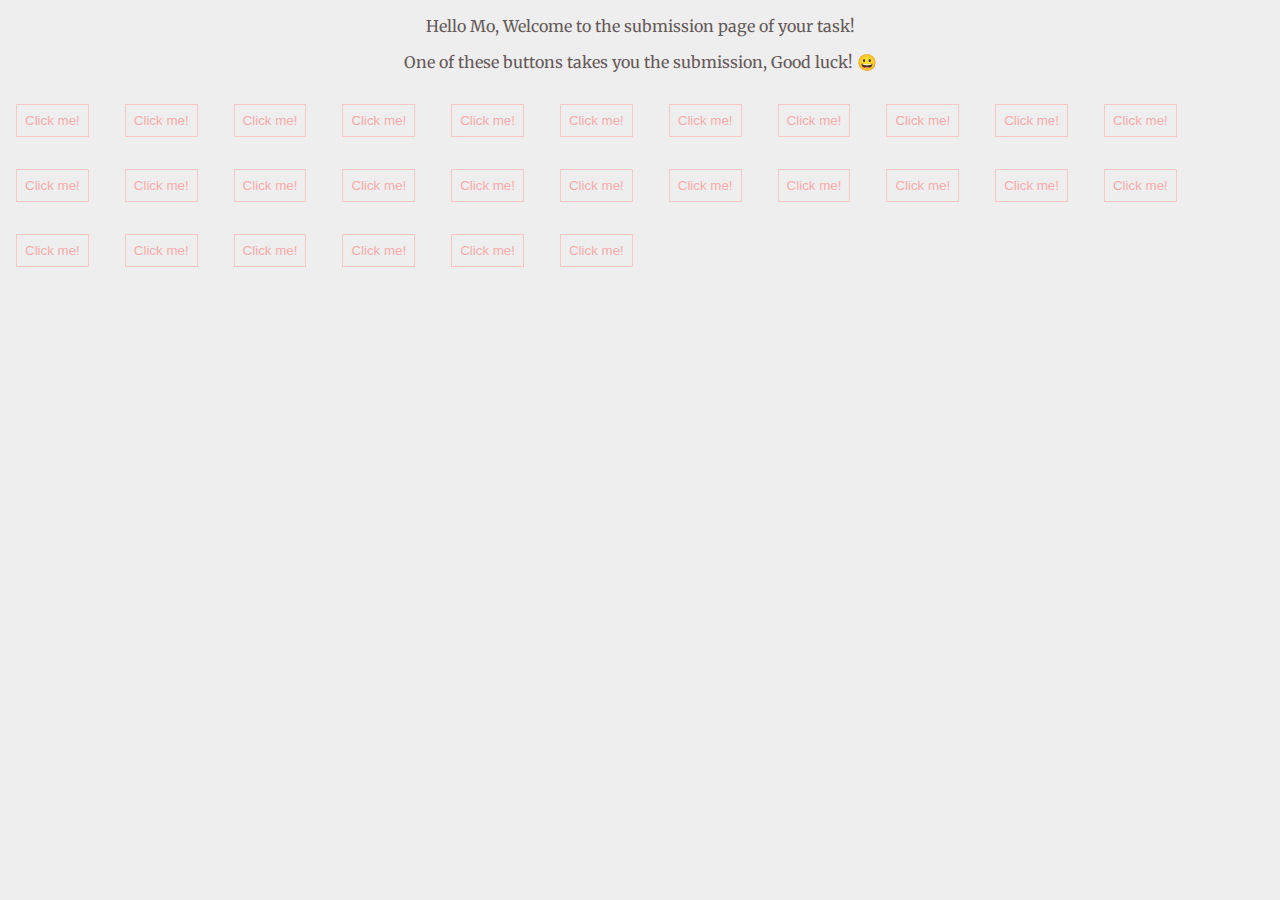
==== index.html @ 1b6159a5 "initial commit" ====
<!DOCTYPE html>
<html lang="en">
    <head>
        <meta charset="UTF-8">
        <meta http-equiv="X-UA-Compatible" content="IE=edge">
        <meta name="viewport" content="width=device-width, initial-scale=1.0">
        <title>Document</title>
        <link rel="stylesheet" href="/css/style.css">
    </head>
    <body>


    <p>Hello Mo, Welcome to the submission page of your task!</p>
    <p>One of these buttons takes you the submission, Good luck! &#128512</p>
    
    <button class="btn new-btn" onclick="document.getElementById('oops').innerHTML = 'Oops! Try again.'">Click me!</button>
    <button class="btn new-btn" onclick="document.getElementById('oops').innerHTML = 'Oops! Try again.'">Click me!</button>
    <button class="btn new-btn" onclick="document.getElementById('oops').innerHTML = 'Oops! Try again.'">Click me!</button>
    <button class="btn new-btn" onclick="document.getElementById('oops').innerHTML = 'Oops! Try again.'">Click me!</button>
    <button class="btn new-btn" onclick="document.getElementById('oops').innerHTML = 'Oops! Try again.'">Click me!</button>
    <button class="btn new-btn" onclick="document.getElementById('oops').innerHTML = 'Oops! Try again.'">Click me!</button>
    <button class="btn new-btn" onclick="document.getElementById('oops').innerHTML = 'Oops! Try again.'">Click me!</button>
    <button class="btn new-btn" onclick="document.getElementById('oops').innerHTML = 'Oops! Try again.'">Click me!</button>
    <button class="btn new-btn" onclick="document.getElementById('oops').innerHTML = 'Oops! Try again.'">Click me!</button>
    <button class="btn new-btn" onclick="document.getElementById('oops').innerHTML = 'Oops! Try again.'">Click me!</button>
    <button class="btn new-btn" onclick="document.getElementById('oops').innerHTML = 'Oops! Try again.'">Click me!</button>
    <button class="btn new-btn" onclick="document.getElementById('oops').innerHTML = 'Oops! Try again.'">Click me!</button>
    <button class="btn new-btn" onclick="document.getElementById('oops').innerHTML = 'Oops! Try again.'">Click me!</button>
    <button class="btn new-btn" onclick="document.getElementById('oops').innerHTML = 'Oops! Try again.'">Click me!</button>
    <button class="btn new-btn" onclick="document.getElementById('oops').innerHTML = 'Oops! Try again.'">Click me!</button>
    <button class="btn new-btn" onclick="document.getElementById('oops').innerHTML = 'Oops! Try again.'">Click me!</button>
    <button class="btn new-btn" onclick="document.getElementById('oops').innerHTML = 'Oops! Try again.'">Click me!</button>
    <button class="btn new-btn" onclick="document.getElementById('oops').innerHTML = 'Oops! Try again.'">Click me!</button>
    <button class="btn new-btn" onclick="document.getElementById('oops').innerHTML = 'Oops! Try again.'">Click me!</button>
    <button class="btn new-btn" onclick="document.getElementById('oops').innerHTML = 'Oops! Try again.'">Click me!</button>
    <a href="final.html"><button class="btn new-btn">Click me!</button></a>
    <button class="btn new-btn" onclick="document.getElementById('oops').innerHTML = 'Oops! Try again.'">Click me!</button>
    <button class="btn new-btn" onclick="document.getElementById('oops').innerHTML = 'Oops! Try again.'">Click me!</button>
    <button class="btn new-btn" onclick="document.getElementById('oops').innerHTML = 'Oops! Try again.'">Click me!</button>
    <button class="btn new-btn" onclick="document.getElementById('oops').innerHTML = 'Oops! Try again.'">Click me!</button>
    <button class="btn new-btn" onclick="document.getElementById('oops').innerHTML = 'Oops! Try again.'">Click me!</button>
    <button class="btn new-btn" onclick="document.getElementById('oops').innerHTML = 'Oops! Try again.'">Click me!</button>
    <button class="btn new-btn" onclick="document.getElementById('oops').innerHTML = 'Oops! Try again.'">Click me!</button>
    
    <p id="oops"></p>

   
    </body>
</html>
---- css/style.css ----
@import url('https://fonts.googleapis.com/css2?family=Poppins:ital,wght@1,300;1,400;1,500;1,600;1,700;1,800;1,900&display=swap');
@import url('https://fonts.googleapis.com/css2?family=Pacifico&display=swap');
@import url('https://fonts.googleapis.com/css2?family=Roboto:ital,wght@1,100;1,500&display=swap');
@import url('https://fonts.googleapis.com/css2?family=Merriweather:wght@300;400&display=swap');

*
{
    padding: 0;
    margin: 0;
}

a{
    text-decoration: none;
}

body{
    background: #eee;
    font-family: 'Merriweather';

}
p, h3, h4 {
    margin: 1rem auto;
    text-align: center;
    color: rgb(102, 90, 90);
}
/* input style */
input, textarea {
    width: 100%;
    padding: 0.5rem;
    margin: 1rem 0;
    box-sizing: border-box;
    border: none;
    border-bottom: 2px solid rgb(250, 171, 171);
}

/* General button style */
.btn{
    background: transparent;
    color: rgb(250, 171, 171);
    border: 1px solid rgb(250, 199, 199);
    padding: 0.5rem;
    text-align: center;
    cursor: pointer;
}
.new-btn {
    margin: 1rem;
}

/* Input button hover effect */
.btn:hover{
    background: rgb(250, 199, 199);
    color: white;
}

/* Certain changes to the greet section button */
#btn2{
    background: white;
    color: rgb(250, 171, 171);
    border: 1px solid rgb(250, 171, 171);
}

/* Greet section hover effect */
#btn2:hover{
    background: rgb(250, 171, 171);
    color: white;
}

/* input section */
#input, #color{
    color: rgb(250, 171, 171);
    width: 20rem;
    background: #fff;
    padding: 4rem;
    font-family: Calibri;
    font-size: 1rem;
    margin: 2rem auto;
    border: 1px solid rgb(250, 199, 199);
    border-radius: 30% 0 30% 0;
    opacity: 0;

    /* Set transitions up */
    -webkit-transition: opacity 3s;
    -moz-transition: opacity 3s;
    transition: opacity 3s;

}


/* When the ShowInputSection function finds this class, the opacity of the section becomes 1 after the time specified. */
#input.show-input {
    opacity: 1;
    
    /* Set transitions up */
    -webkit-transition: opacity 3s;
    -moz-transition: opacity 3s;
    transition: opacity 3s;
}

/* greet section */
#greet{
    color: rgb(133, 95, 114);
    width: 20rem;
    background: rgb(255, 232, 232);
    padding: 4rem;
    font-family: Calibri;
    font-size: 1rem;
    margin: 2rem auto;
    border: 1px solid white;
    border-radius: 30% 0 30% 0;
    opacity: 0;

    /* Set transitions up */
    -webkit-transition: opacity 3s;
    -moz-transition: opacity 3s;
    transition: opacity 3s;
}

/* When the ShowGreetSection function finds this class, the opacity of the section becomes 1 after the time specified. */
#greet.show-greet {
    opacity: 1;
    
    /* Set transitions up */
    -webkit-transition: opacity 3s;
    -moz-transition: opacity 3s;
    transition: opacity 3s;
}

/* Color me section */
#color.show-color {
    opacity: 1;
    
    /* Set transitions up */
    -webkit-transition: opacity 3s;
    -moz-transition: opacity 3s;
    transition: opacity 3s;
}
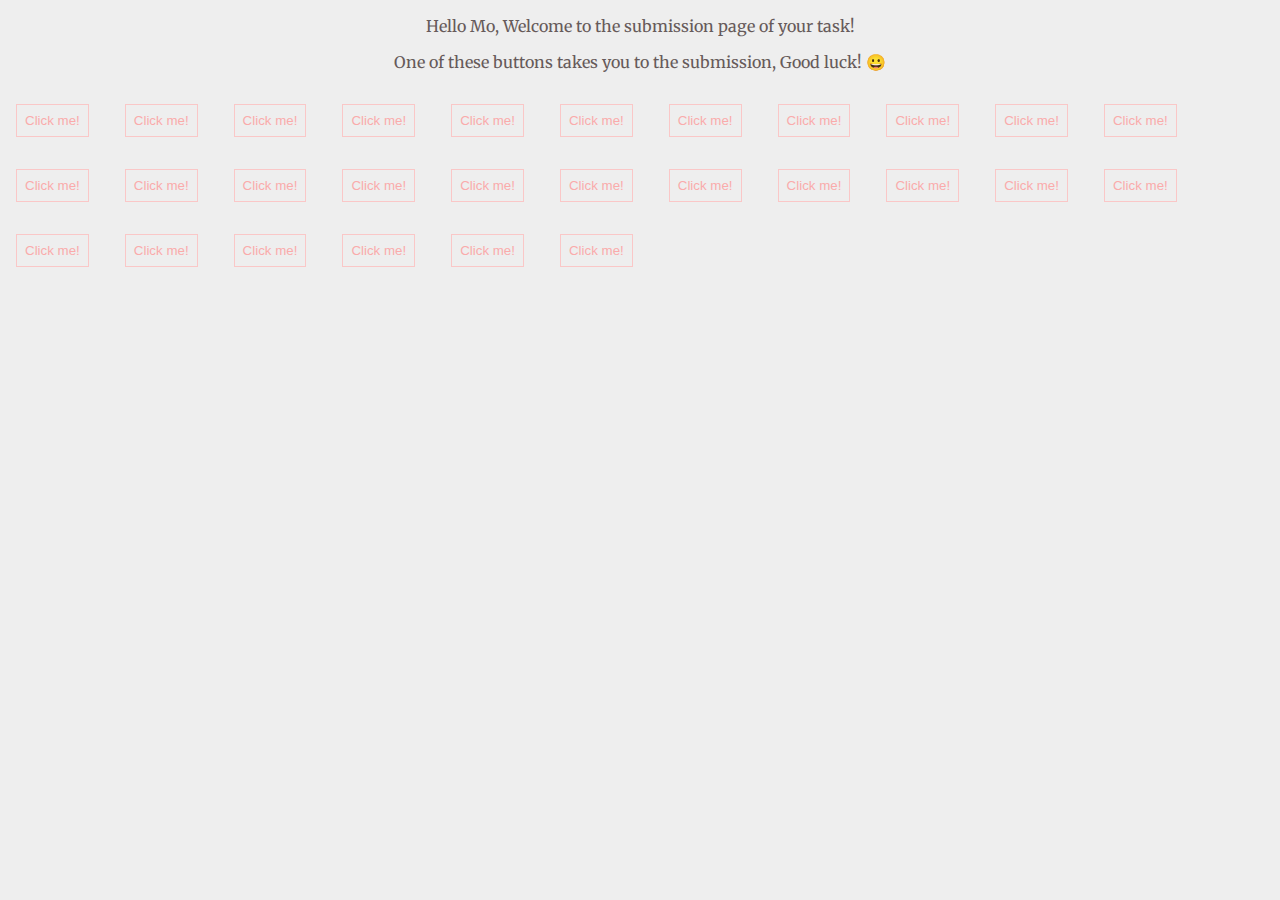
==== commit 4c73d33a: "corrected css linking" ====
--- a/index.html
+++ b/index.html
@@ -5,13 +5,13 @@
         <meta http-equiv="X-UA-Compatible" content="IE=edge">
         <meta name="viewport" content="width=device-width, initial-scale=1.0">
         <title>Document</title>
-        <link rel="stylesheet" href="/css/style.css">
+        <link rel="stylesheet" href="css/style.css">
     </head>
     <body>
 
 
     <p>Hello Mo, Welcome to the submission page of your task!</p>
-    <p>One of these buttons takes you the submission, Good luck! &#128512</p>
+    <p>One of these buttons takes you to the submission, Good luck! &#128512</p>
     
     <button class="btn new-btn" onclick="document.getElementById('oops').innerHTML = 'Oops! Try again.'">Click me!</button>
     <button class="btn new-btn" onclick="document.getElementById('oops').innerHTML = 'Oops! Try again.'">Click me!</button>
@@ -46,4 +46,4 @@
 
    
     </body>
-</html>+</html>
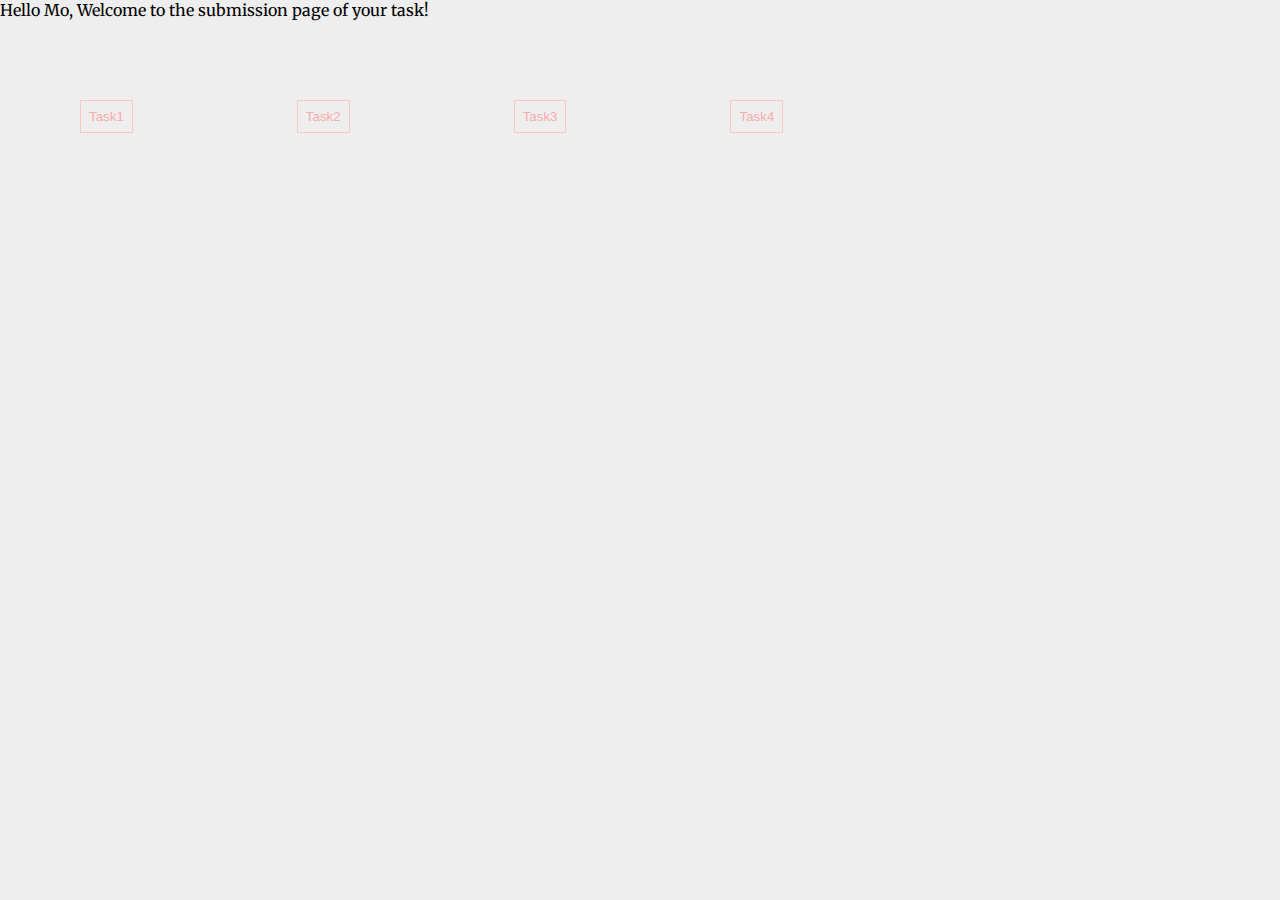
==== commit 8d45ff53: "new tasks added" ====
--- a/index.html
+++ b/index.html
@@ -5,45 +5,21 @@
         <meta http-equiv="X-UA-Compatible" content="IE=edge">
         <meta name="viewport" content="width=device-width, initial-scale=1.0">
         <title>Document</title>
-        <link rel="stylesheet" href="css/style.css">
+        <link rel="stylesheet" href="task1/css/style.css">
     </head>
     <body>
 
 
     <p>Hello Mo, Welcome to the submission page of your task!</p>
-    <p>One of these buttons takes you to the submission, Good luck! &#128512</p>
     
-    <button class="btn new-btn" onclick="document.getElementById('oops').innerHTML = 'Oops! Try again.'">Click me!</button>
-    <button class="btn new-btn" onclick="document.getElementById('oops').innerHTML = 'Oops! Try again.'">Click me!</button>
-    <button class="btn new-btn" onclick="document.getElementById('oops').innerHTML = 'Oops! Try again.'">Click me!</button>
-    <button class="btn new-btn" onclick="document.getElementById('oops').innerHTML = 'Oops! Try again.'">Click me!</button>
-    <button class="btn new-btn" onclick="document.getElementById('oops').innerHTML = 'Oops! Try again.'">Click me!</button>
-    <button class="btn new-btn" onclick="document.getElementById('oops').innerHTML = 'Oops! Try again.'">Click me!</button>
-    <button class="btn new-btn" onclick="document.getElementById('oops').innerHTML = 'Oops! Try again.'">Click me!</button>
-    <button class="btn new-btn" onclick="document.getElementById('oops').innerHTML = 'Oops! Try again.'">Click me!</button>
-    <button class="btn new-btn" onclick="document.getElementById('oops').innerHTML = 'Oops! Try again.'">Click me!</button>
-    <button class="btn new-btn" onclick="document.getElementById('oops').innerHTML = 'Oops! Try again.'">Click me!</button>
-    <button class="btn new-btn" onclick="document.getElementById('oops').innerHTML = 'Oops! Try again.'">Click me!</button>
-    <button class="btn new-btn" onclick="document.getElementById('oops').innerHTML = 'Oops! Try again.'">Click me!</button>
-    <button class="btn new-btn" onclick="document.getElementById('oops').innerHTML = 'Oops! Try again.'">Click me!</button>
-    <button class="btn new-btn" onclick="document.getElementById('oops').innerHTML = 'Oops! Try again.'">Click me!</button>
-    <button class="btn new-btn" onclick="document.getElementById('oops').innerHTML = 'Oops! Try again.'">Click me!</button>
-    <button class="btn new-btn" onclick="document.getElementById('oops').innerHTML = 'Oops! Try again.'">Click me!</button>
-    <button class="btn new-btn" onclick="document.getElementById('oops').innerHTML = 'Oops! Try again.'">Click me!</button>
-    <button class="btn new-btn" onclick="document.getElementById('oops').innerHTML = 'Oops! Try again.'">Click me!</button>
-    <button class="btn new-btn" onclick="document.getElementById('oops').innerHTML = 'Oops! Try again.'">Click me!</button>
-    <button class="btn new-btn" onclick="document.getElementById('oops').innerHTML = 'Oops! Try again.'">Click me!</button>
-    <a href="final.html"><button class="btn new-btn">Click me!</button></a>
-    <button class="btn new-btn" onclick="document.getElementById('oops').innerHTML = 'Oops! Try again.'">Click me!</button>
-    <button class="btn new-btn" onclick="document.getElementById('oops').innerHTML = 'Oops! Try again.'">Click me!</button>
-    <button class="btn new-btn" onclick="document.getElementById('oops').innerHTML = 'Oops! Try again.'">Click me!</button>
-    <button class="btn new-btn" onclick="document.getElementById('oops').innerHTML = 'Oops! Try again.'">Click me!</button>
-    <button class="btn new-btn" onclick="document.getElementById('oops').innerHTML = 'Oops! Try again.'">Click me!</button>
-    <button class="btn new-btn" onclick="document.getElementById('oops').innerHTML = 'Oops! Try again.'">Click me!</button>
-    <button class="btn new-btn" onclick="document.getElementById('oops').innerHTML = 'Oops! Try again.'">Click me!</button>
+
+    <a href="task1/final.html"><button class="btn new-btn">Task1</button></a>
+    <a href="task2/index.html"><button class="btn new-btn">Task2</button></a>
+    <a href="task3/index.html"><button class="btn new-btn">Task3</button></a>
+    <a href="task4/index.html"><button class="btn new-btn">Task4</button></a>
     
     <p id="oops"></p>
 
    
     </body>
-</html>
+</html>--- a/task1/css/style.css
+++ b/task1/css/style.css
@@ -0,0 +1,144 @@
+@import url('https://fonts.googleapis.com/css2?family=Poppins:ital,wght@1,300;1,400;1,500;1,600;1,700;1,800;1,900&display=swap');
+@import url('https://fonts.googleapis.com/css2?family=Pacifico&display=swap');
+@import url('https://fonts.googleapis.com/css2?family=Roboto:ital,wght@1,100;1,500&display=swap');
+@import url('https://fonts.googleapis.com/css2?family=Merriweather:wght@300;400&display=swap');
+
+*
+{
+    padding: 0;
+    margin: 0;
+}
+
+a{
+    text-decoration: none;
+}
+
+body{
+    background: #eee;
+    font-family: 'Merriweather';
+
+}
+#colorCode{
+    margin: 1rem 0;
+    color: white;
+}
+h3, h4 {
+    margin: 1rem auto;
+    text-align: center;
+    color: rgb(102, 90, 90);
+}
+/* input style */
+input, textarea {
+    width: 100%;
+    padding: 0.5rem;
+    margin: 1rem 0;
+    box-sizing: border-box;
+    border: none;
+    border-bottom: 2px solid rgb(250, 171, 171);
+}
+
+/* General button style */
+.btn{
+    background: transparent;
+    color: rgb(250, 171, 171);
+    border: 1px solid rgb(250, 199, 199);
+    padding: 0.5rem;
+    text-align: center;
+    cursor: pointer;
+}
+.new-btn {
+    margin: 5rem;
+}
+
+/* Input button hover effect */
+.btn:hover{
+    background: rgb(250, 199, 199);
+    color: white;
+}
+
+/* Certain changes to the greet section button */
+#btn2{
+    background: white;
+    color: rgb(250, 171, 171);
+    border: 1px solid rgb(250, 171, 171);
+}
+
+/* Greet section hover effect */
+#btn2:hover{
+    background: rgb(250, 171, 171);
+    color: white;
+}
+
+/* input section */
+#input, #color{
+    color: rgb(250, 171, 171);
+    width: 20rem;
+    background: #fff;
+    padding: 4rem;
+    font-family: Calibri;
+    font-size: 1rem;
+    margin: 2rem auto;
+    border: 1px solid rgb(250, 199, 199);
+    border-radius: 30% 0 30% 0;
+    opacity: 0;
+
+    /* Set transitions up */
+    -webkit-transition: opacity 3s;
+    -moz-transition: opacity 3s;
+    transition: opacity 3s;
+
+}
+
+
+/* When the ShowInputSection function finds this class, the opacity of the section becomes 1 after the time specified. */
+#input.show-input {
+    opacity: 1;
+    
+    /* Set transitions up */
+    -webkit-transition: opacity 3s;
+    -moz-transition: opacity 3s;
+    transition: opacity 3s;
+}
+
+/* greet section */
+#greet{
+    color: rgb(133, 95, 114);
+    width: 20rem;
+    background: rgb(255, 232, 232);
+    padding: 4rem;
+    font-family: Calibri;
+    font-size: 1rem;
+    margin: 2rem auto;
+    border: 1px solid white;
+    border-radius: 30% 0 30% 0;
+    opacity: 0;
+
+    /* Set transitions up */
+    -webkit-transition: opacity 3s;
+    -moz-transition: opacity 3s;
+    transition: opacity 3s;
+}
+
+/* When the ShowGreetSection function finds this class, the opacity of the section becomes 1 after the time specified. */
+#greet.show-greet {
+    opacity: 1;
+    
+    /* Set transitions up */
+    -webkit-transition: opacity 3s;
+    -moz-transition: opacity 3s;
+    transition: opacity 3s;
+}
+
+/* Color me section */
+#color.show-color {
+    opacity: 1;
+    
+    /* Set transitions up */
+    -webkit-transition: opacity 3s;
+    -moz-transition: opacity 3s;
+    transition: opacity 3s;
+}
+
+
+
+
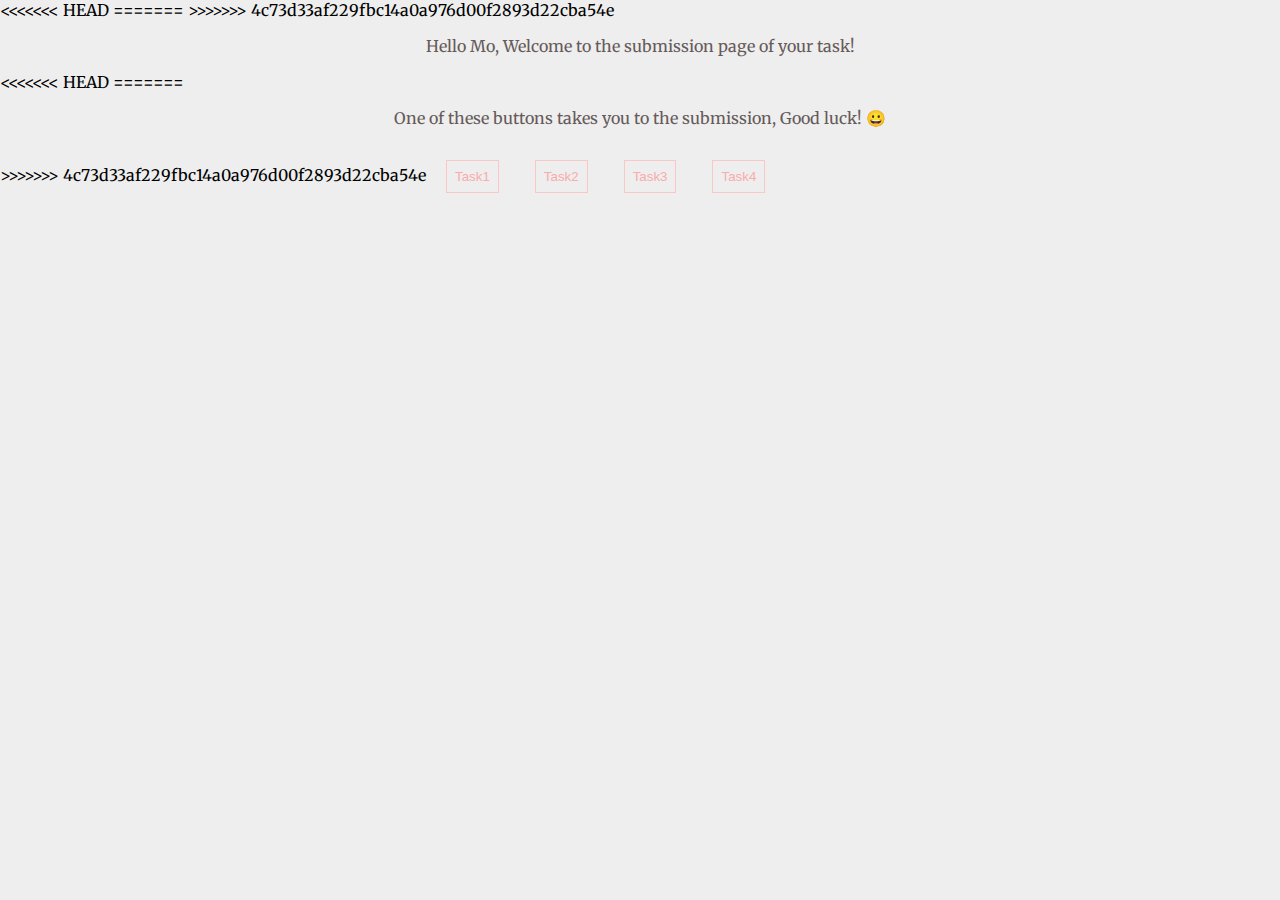
==== commit c2ac290f: "Merge branch 'main' of https://github.com/WeeNeeBee/Mo-Task" ====
--- a/index.html
+++ b/index.html
@@ -5,12 +5,20 @@
         <meta http-equiv="X-UA-Compatible" content="IE=edge">
         <meta name="viewport" content="width=device-width, initial-scale=1.0">
         <title>Document</title>
+<<<<<<< HEAD
         <link rel="stylesheet" href="task1/css/style.css">
+=======
+        <link rel="stylesheet" href="css/style.css">
+>>>>>>> 4c73d33af229fbc14a0a976d00f2893d22cba54e
     </head>
     <body>
 
 
     <p>Hello Mo, Welcome to the submission page of your task!</p>
+<<<<<<< HEAD
+=======
+    <p>One of these buttons takes you to the submission, Good luck! &#128512</p>
+>>>>>>> 4c73d33af229fbc14a0a976d00f2893d22cba54e
     
 
     <a href="task1/final.html"><button class="btn new-btn">Task1</button></a>
@@ -22,4 +30,4 @@
 
    
     </body>
-</html>+</html>
--- a/css/style.css
+++ b/css/style.css
@@ -0,0 +1,140 @@
+@import url('https://fonts.googleapis.com/css2?family=Poppins:ital,wght@1,300;1,400;1,500;1,600;1,700;1,800;1,900&display=swap');
+@import url('https://fonts.googleapis.com/css2?family=Pacifico&display=swap');
+@import url('https://fonts.googleapis.com/css2?family=Roboto:ital,wght@1,100;1,500&display=swap');
+@import url('https://fonts.googleapis.com/css2?family=Merriweather:wght@300;400&display=swap');
+
+*
+{
+    padding: 0;
+    margin: 0;
+}
+
+a{
+    text-decoration: none;
+}
+
+body{
+    background: #eee;
+    font-family: 'Merriweather';
+
+}
+p, h3, h4 {
+    margin: 1rem auto;
+    text-align: center;
+    color: rgb(102, 90, 90);
+}
+/* input style */
+input, textarea {
+    width: 100%;
+    padding: 0.5rem;
+    margin: 1rem 0;
+    box-sizing: border-box;
+    border: none;
+    border-bottom: 2px solid rgb(250, 171, 171);
+}
+
+/* General button style */
+.btn{
+    background: transparent;
+    color: rgb(250, 171, 171);
+    border: 1px solid rgb(250, 199, 199);
+    padding: 0.5rem;
+    text-align: center;
+    cursor: pointer;
+}
+.new-btn {
+    margin: 1rem;
+}
+
+/* Input button hover effect */
+.btn:hover{
+    background: rgb(250, 199, 199);
+    color: white;
+}
+
+/* Certain changes to the greet section button */
+#btn2{
+    background: white;
+    color: rgb(250, 171, 171);
+    border: 1px solid rgb(250, 171, 171);
+}
+
+/* Greet section hover effect */
+#btn2:hover{
+    background: rgb(250, 171, 171);
+    color: white;
+}
+
+/* input section */
+#input, #color{
+    color: rgb(250, 171, 171);
+    width: 20rem;
+    background: #fff;
+    padding: 4rem;
+    font-family: Calibri;
+    font-size: 1rem;
+    margin: 2rem auto;
+    border: 1px solid rgb(250, 199, 199);
+    border-radius: 30% 0 30% 0;
+    opacity: 0;
+
+    /* Set transitions up */
+    -webkit-transition: opacity 3s;
+    -moz-transition: opacity 3s;
+    transition: opacity 3s;
+
+}
+
+
+/* When the ShowInputSection function finds this class, the opacity of the section becomes 1 after the time specified. */
+#input.show-input {
+    opacity: 1;
+    
+    /* Set transitions up */
+    -webkit-transition: opacity 3s;
+    -moz-transition: opacity 3s;
+    transition: opacity 3s;
+}
+
+/* greet section */
+#greet{
+    color: rgb(133, 95, 114);
+    width: 20rem;
+    background: rgb(255, 232, 232);
+    padding: 4rem;
+    font-family: Calibri;
+    font-size: 1rem;
+    margin: 2rem auto;
+    border: 1px solid white;
+    border-radius: 30% 0 30% 0;
+    opacity: 0;
+
+    /* Set transitions up */
+    -webkit-transition: opacity 3s;
+    -moz-transition: opacity 3s;
+    transition: opacity 3s;
+}
+
+/* When the ShowGreetSection function finds this class, the opacity of the section becomes 1 after the time specified. */
+#greet.show-greet {
+    opacity: 1;
+    
+    /* Set transitions up */
+    -webkit-transition: opacity 3s;
+    -moz-transition: opacity 3s;
+    transition: opacity 3s;
+}
+
+/* Color me section */
+#color.show-color {
+    opacity: 1;
+    
+    /* Set transitions up */
+    -webkit-transition: opacity 3s;
+    -moz-transition: opacity 3s;
+    transition: opacity 3s;
+}
+
+
+
+
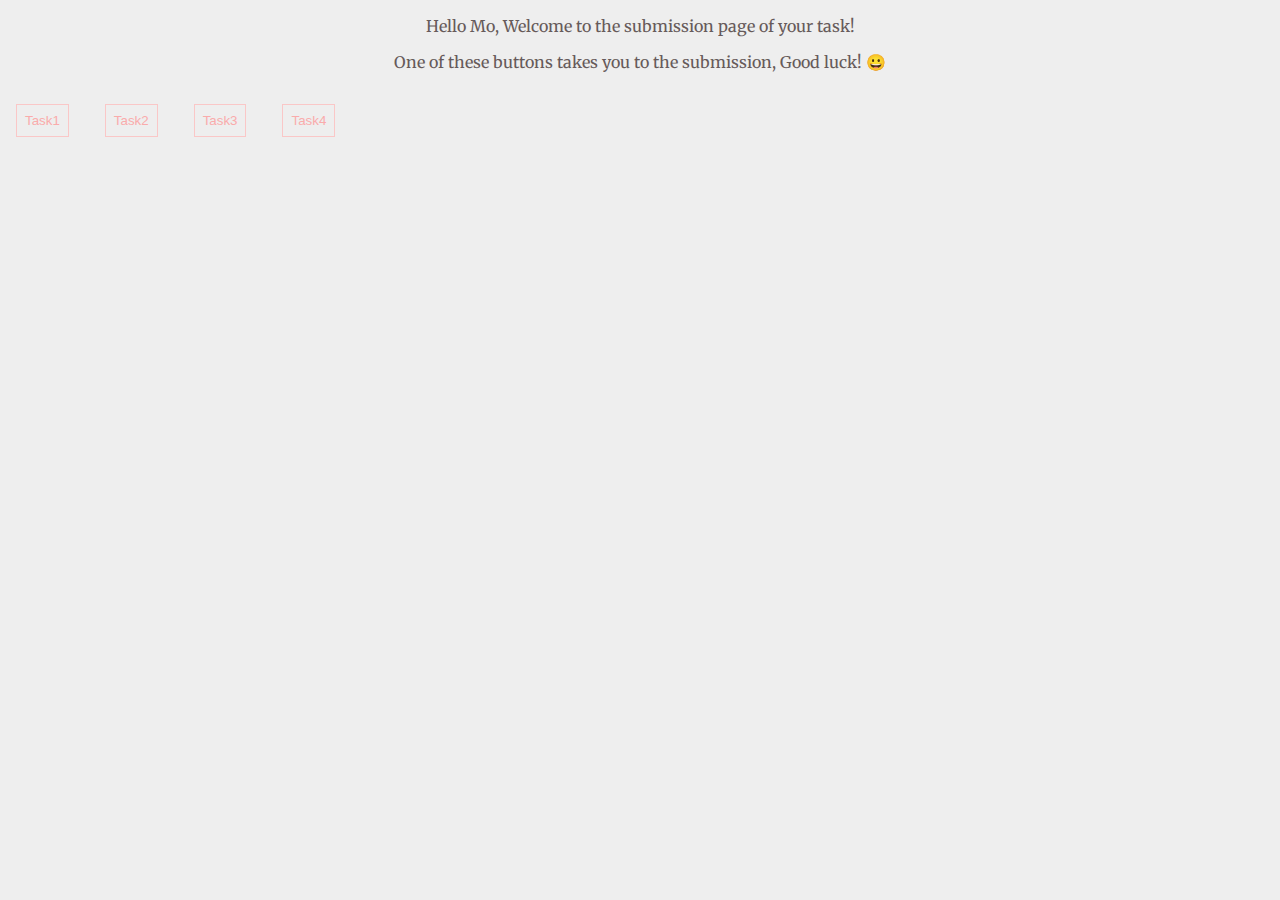
==== commit 59a3d178: "Update index.html" ====
--- a/index.html
+++ b/index.html
@@ -5,20 +5,16 @@
         <meta http-equiv="X-UA-Compatible" content="IE=edge">
         <meta name="viewport" content="width=device-width, initial-scale=1.0">
         <title>Document</title>
-<<<<<<< HEAD
         <link rel="stylesheet" href="task1/css/style.css">
-=======
         <link rel="stylesheet" href="css/style.css">
->>>>>>> 4c73d33af229fbc14a0a976d00f2893d22cba54e
     </head>
     <body>
 
 
     <p>Hello Mo, Welcome to the submission page of your task!</p>
-<<<<<<< HEAD
-=======
+
     <p>One of these buttons takes you to the submission, Good luck! &#128512</p>
->>>>>>> 4c73d33af229fbc14a0a976d00f2893d22cba54e
+
     
 
     <a href="task1/final.html"><button class="btn new-btn">Task1</button></a>
